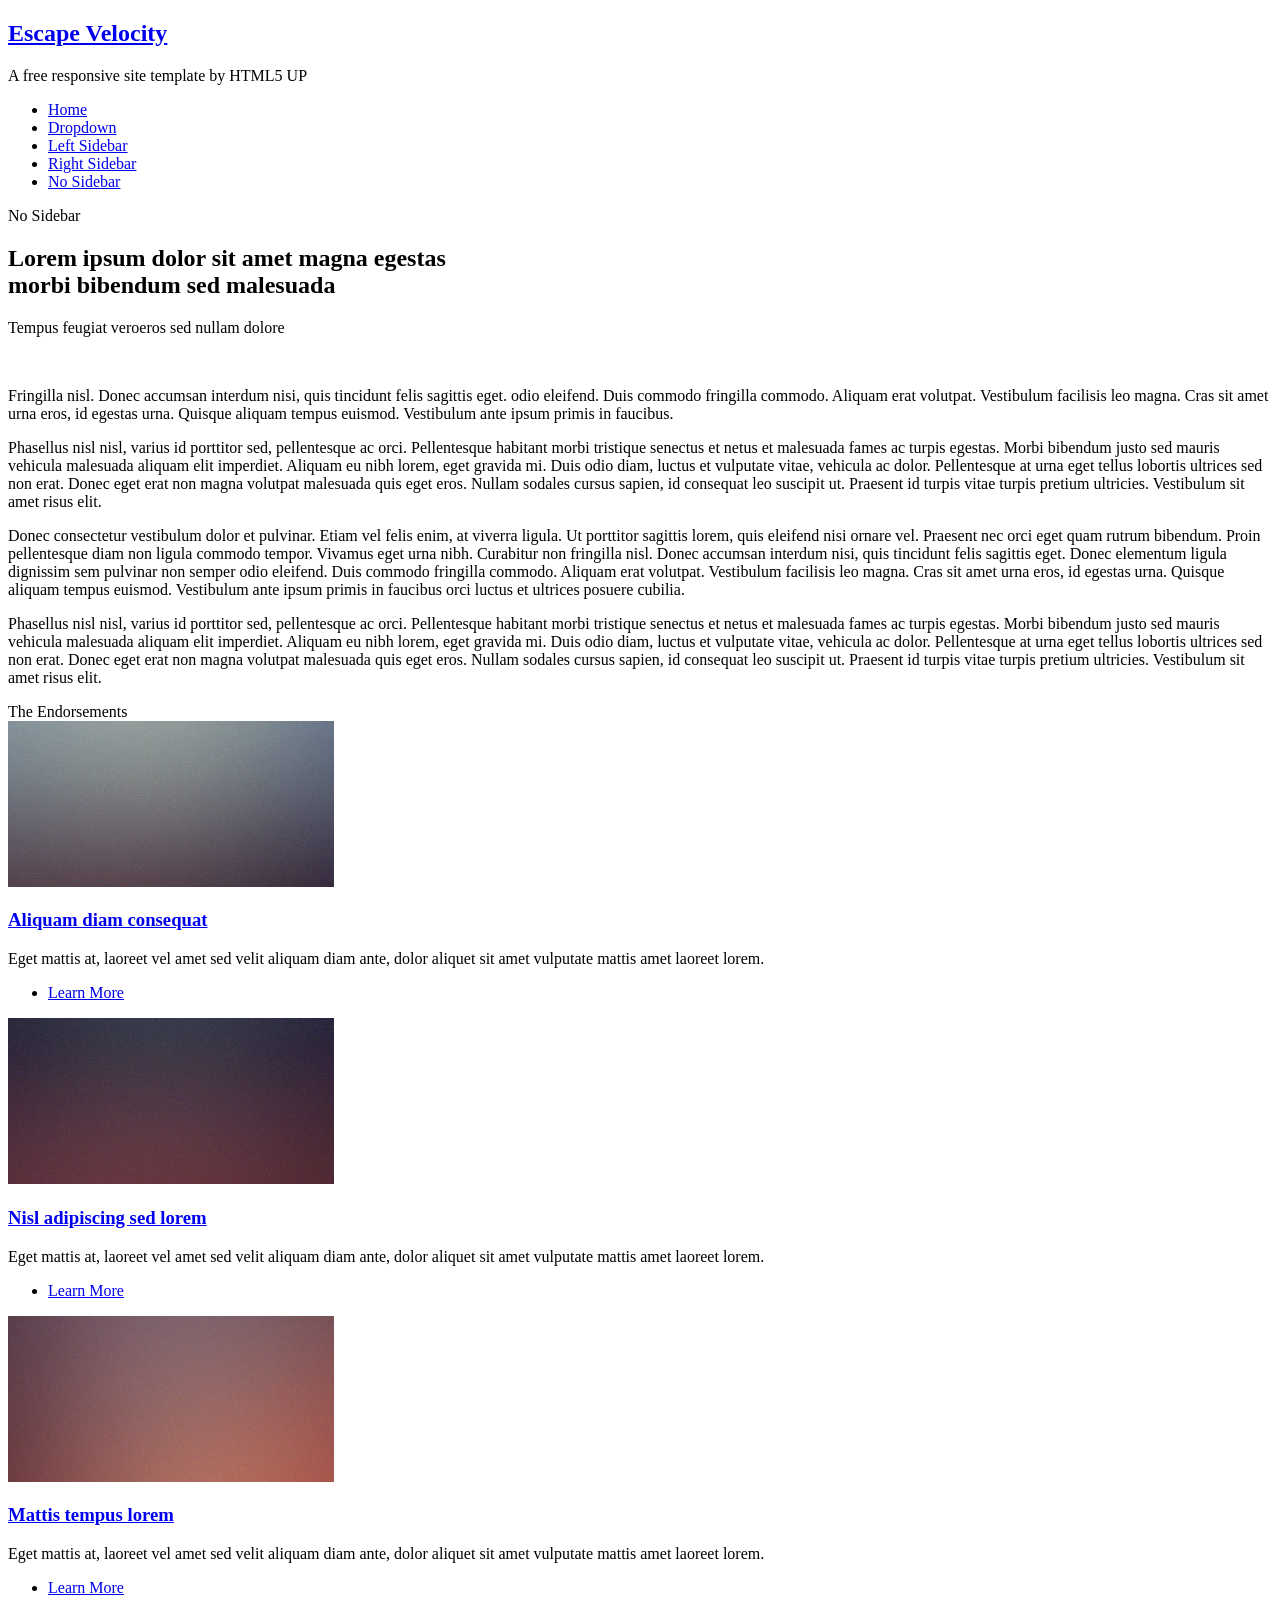
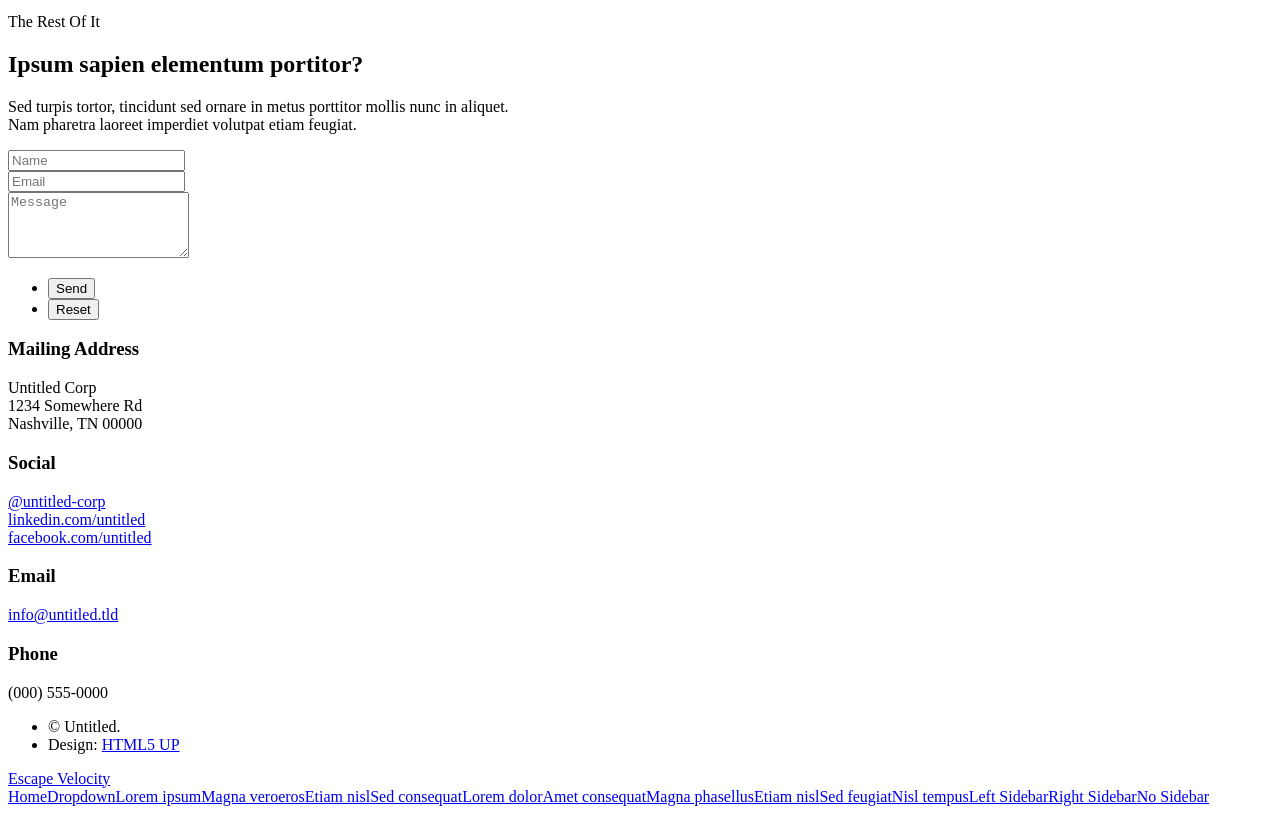
==== Outreach.html @ bed17573 "first update" ====
<!DOCTYPE HTML>
<!--
	Escape Velocity by HTML5 UP
	html5up.net | @ajlkn
	Free for personal and commercial use under the CCA 3.0 license (html5up.net/license)
-->
<html>
	<head>
		<title>No Sidebar - Escape Velocity by HTML5 UP</title>
		<meta charset="utf-8" />
		<meta name="viewport" content="width=device-width, initial-scale=1, user-scalable=no" />
		<link rel="stylesheet" href="assets/css/main.css" />
	</head>
	<body class="no-sidebar is-preload">
		<div id="page-wrapper">

			<!-- Header -->
				<section id="header" class="wrapper">

					<!-- Logo -->
						<div id="logo">
							<h1><a href="index.html">Escape Velocity</a></h1>
							<p>A free responsive site template by HTML5 UP</p>
						</div>

					<!-- Nav -->
						<nav id="nav">
							<ul>
								<li><a href="index.html">Home</a></li>
								<li>
									<a href="#">Dropdown</a>
									<ul>
										<li><a href="#">Lorem ipsum</a></li>
										<li><a href="#">Magna veroeros</a></li>
										<li><a href="#">Etiam nisl</a></li>
										<li>
											<a href="#">Sed consequat</a>
											<ul>
												<li><a href="#">Lorem dolor</a></li>
												<li><a href="#">Amet consequat</a></li>
												<li><a href="#">Magna phasellus</a></li>
												<li><a href="#">Etiam nisl</a></li>
												<li><a href="#">Sed feugiat</a></li>
											</ul>
										</li>
										<li><a href="#">Nisl tempus</a></li>
									</ul>
								</li>
								<li><a href="left-sidebar.html">Left Sidebar</a></li>
								<li><a href="right-sidebar.html">Right Sidebar</a></li>
								<li class="current"><a href="no-sidebar.html">No Sidebar</a></li>
							</ul>
						</nav>

				</section>

			<!-- Main -->
				<div id="main" class="wrapper style2">
					<div class="title">No Sidebar</div>
					<div class="container">

						<!-- Content -->
							<div id="content">
								<article class="box post">
									<header class="style1">
										<h2>Lorem ipsum dolor sit amet magna egestas<br class="mobile-hide" />
										morbi bibendum sed malesuada</h2>
										<p>Tempus feugiat veroeros sed nullam dolore</p>
									</header>
									<a href="#" class="image featured">
										<img src="images/pic01.jpg" alt="" />
									</a>
									<p>Fringilla nisl. Donec accumsan interdum nisi, quis tincidunt felis sagittis eget.
									odio eleifend. Duis commodo fringilla commodo. Aliquam erat volutpat. Vestibulum
									facilisis leo magna. Cras sit amet urna eros, id egestas urna. Quisque aliquam
									tempus euismod. Vestibulum ante ipsum primis in faucibus.</p>
									<p>Phasellus nisl nisl, varius id porttitor sed, pellentesque ac orci. Pellentesque
									habitant morbi tristique senectus et netus et malesuada fames ac turpis egestas. Morbi
									bibendum justo sed mauris vehicula malesuada aliquam elit imperdiet. Aliquam eu nibh
									lorem, eget gravida mi. Duis odio diam, luctus et vulputate vitae, vehicula ac dolor.
									Pellentesque at urna eget tellus lobortis ultrices sed non erat. Donec eget erat non
									magna volutpat malesuada quis eget eros. Nullam sodales cursus sapien, id consequat
									leo suscipit ut. Praesent id turpis vitae turpis pretium ultricies. Vestibulum sit
									amet risus elit.</p>
									<p>Donec consectetur vestibulum dolor et pulvinar. Etiam vel felis enim, at viverra
									ligula. Ut porttitor sagittis lorem, quis eleifend nisi ornare vel. Praesent nec orci
									eget quam rutrum bibendum. Proin pellentesque diam non ligula commodo tempor. Vivamus
									eget urna nibh. Curabitur non fringilla nisl. Donec accumsan interdum nisi, quis
									tincidunt felis sagittis eget. Donec elementum ligula dignissim sem pulvinar non semper
									odio eleifend. Duis commodo fringilla commodo. Aliquam erat volutpat. Vestibulum
									facilisis leo magna. Cras sit amet urna eros, id egestas urna. Quisque aliquam
									tempus euismod. Vestibulum ante ipsum primis in faucibus orci luctus et ultrices
									posuere cubilia.</p>
									<p>Phasellus nisl nisl, varius id porttitor sed, pellentesque ac orci. Pellentesque
									habitant morbi tristique senectus et netus et malesuada fames ac turpis egestas. Morbi
									bibendum justo sed mauris vehicula malesuada aliquam elit imperdiet. Aliquam eu nibh
									lorem, eget gravida mi. Duis odio diam, luctus et vulputate vitae, vehicula ac dolor.
									Pellentesque at urna eget tellus lobortis ultrices sed non erat. Donec eget erat non
									magna volutpat malesuada quis eget eros. Nullam sodales cursus sapien, id consequat
									leo suscipit ut. Praesent id turpis vitae turpis pretium ultricies. Vestibulum sit
									amet risus elit.</p>
								</article>
							</div>

					</div>
				</div>

			<!-- Highlights -->
				<section id="highlights" class="wrapper style3">
					<div class="title">The Endorsements</div>
					<div class="container">
						<div class="row aln-center">
							<div class="col-4 col-12-medium">
								<section class="highlight">
									<a href="#" class="image featured"><img src="images/pic02.jpg" alt="" /></a>
									<h3><a href="#">Aliquam diam consequat</a></h3>
									<p>Eget mattis at, laoreet vel amet sed velit aliquam diam ante, dolor aliquet sit amet vulputate mattis amet laoreet lorem.</p>
									<ul class="actions">
										<li><a href="#" class="button style1">Learn More</a></li>
									</ul>
								</section>
							</div>
							<div class="col-4 col-12-medium">
								<section class="highlight">
									<a href="#" class="image featured"><img src="images/pic03.jpg" alt="" /></a>
									<h3><a href="#">Nisl adipiscing sed lorem</a></h3>
									<p>Eget mattis at, laoreet vel amet sed velit aliquam diam ante, dolor aliquet sit amet vulputate mattis amet laoreet lorem.</p>
									<ul class="actions">
										<li><a href="#" class="button style1">Learn More</a></li>
									</ul>
								</section>
							</div>
							<div class="col-4 col-12-medium">
								<section class="highlight">
									<a href="#" class="image featured"><img src="images/pic04.jpg" alt="" /></a>
									<h3><a href="#">Mattis tempus lorem</a></h3>
									<p>Eget mattis at, laoreet vel amet sed velit aliquam diam ante, dolor aliquet sit amet vulputate mattis amet laoreet lorem.</p>
									<ul class="actions">
										<li><a href="#" class="button style1">Learn More</a></li>
									</ul>
								</section>
							</div>
						</div>
					</div>
				</section>

			<!-- Footer -->
				<section id="footer" class="wrapper">
					<div class="title">The Rest Of It</div>
					<div class="container">
						<header class="style1">
							<h2>Ipsum sapien elementum portitor?</h2>
							<p>
								Sed turpis tortor, tincidunt sed ornare in metus porttitor mollis nunc in aliquet.<br />
								Nam pharetra laoreet imperdiet volutpat etiam feugiat.
							</p>
						</header>
						<div class="row">
							<div class="col-6 col-12-medium">

								<!-- Contact Form -->
									<section>
										<form method="post" action="#">
											<div class="row gtr-50">
												<div class="col-6 col-12-small">
													<input type="text" name="name" id="contact-name" placeholder="Name" />
												</div>
												<div class="col-6 col-12-small">
													<input type="text" name="email" id="contact-email" placeholder="Email" />
												</div>
												<div class="col-12">
													<textarea name="message" id="contact-message" placeholder="Message" rows="4"></textarea>
												</div>
												<div class="col-12">
													<ul class="actions">
														<li><input type="submit" class="style1" value="Send" /></li>
														<li><input type="reset" class="style2" value="Reset" /></li>
													</ul>
												</div>
											</div>
										</form>
									</section>

							</div>
							<div class="col-6 col-12-medium">

								<!-- Contact -->
									<section class="feature-list small">
										<div class="row">
											<div class="col-6 col-12-small">
												<section>
													<h3 class="icon solid fa-home">Mailing Address</h3>
													<p>
														Untitled Corp<br />
														1234 Somewhere Rd<br />
														Nashville, TN 00000
													</p>
												</section>
											</div>
											<div class="col-6 col-12-small">
												<section>
													<h3 class="icon solid fa-comment">Social</h3>
													<p>
														<a href="#">@untitled-corp</a><br />
														<a href="#">linkedin.com/untitled</a><br />
														<a href="#">facebook.com/untitled</a>
													</p>
												</section>
											</div>
											<div class="col-6 col-12-small">
												<section>
													<h3 class="icon solid fa-envelope">Email</h3>
													<p>
														<a href="#">info@untitled.tld</a>
													</p>
												</section>
											</div>
											<div class="col-6 col-12-small">
												<section>
													<h3 class="icon solid fa-phone">Phone</h3>
													<p>
														(000) 555-0000
													</p>
												</section>
											</div>
										</div>
									</section>

							</div>
						</div>
						<div id="copyright">
							<ul>
								<li>&copy; Untitled.</li><li>Design: <a href="http://html5up.net">HTML5 UP</a></li>
							</ul>
						</div>
					</div>
				</section>

		</div>

		<!-- Scripts -->
			<script src="assets/js/jquery.min.js"></script>
			<script src="assets/js/jquery.dropotron.min.js"></script>
			<script src="assets/js/browser.min.js"></script>
			<script src="assets/js/breakpoints.min.js"></script>
			<script src="assets/js/util.js"></script>
			<script src="assets/js/main.js"></script>

	</body>
</html>
---- assets/css/main.css ----
@import url("fontawesome-all.min.css");
@import url("https://fonts.googleapis.com/css?family=Source+Sans+Pro:400,400italic,700,900");

/*
	Escape Velocity by HTML5 UP
	html5up.net | @ajlkn
	Free for personal and commercial use under the CCA 3.0 license (html5up.net/license)
*/

html, body, div, span, applet, object,
iframe, h1, h2, h3, h4, h5, h6, p, blockquote,
pre, a, abbr, acronym, address, big, cite,
code, del, dfn, em, img, ins, kbd, q, s, samp,
small, strike, strong, sub, sup, tt, var, b,
u, i, center, dl, dt, dd, ol, ul, li, fieldset,
form, label, legend, table, caption, tbody,
tfoot, thead, tr, th, td, article, aside,
canvas, details, embed, figure, figcaption,
footer, header, hgroup, menu, nav, output, ruby,
section, summary, time, mark, audio, video {
	margin: 0;
	padding: 0;
	border: 0;
	font-size: 100%;
	font: inherit;
	vertical-align: baseline;}

article, aside, details, figcaption, figure,
footer, header, hgroup, menu, nav, section {
	display: block;}

body {
	line-height: 1;
}

ol, ul {
	list-style: none;
}

blockquote, q {
	quotes: none;
}

	blockquote:before, blockquote:after, q:before, q:after {
		content: '';
		content: none;
	}

table {
	border-collapse: collapse;
	border-spacing: 0;
}

body {
	-webkit-text-size-adjust: none;
}

mark {
	background-color: transparent;
	color: inherit;
}

input::-moz-focus-inner {
	border: 0;
	padding: 0;
}

input, select, textarea {
	-moz-appearance: none;
	-webkit-appearance: none;
	-ms-appearance: none;
	appearance: none;
}

/* Basic */

	@-ms-viewport {
		width: device-width;
	}

	html {
		box-sizing: border-box;
	}

	*, *:before, *:after {
		box-sizing: inherit;
	}

	body.is-preload *, body.is-preload *:before, body.is-preload *:after {
		-moz-animation: none !important;
		-webkit-animation: none !important;
		-ms-animation: none !important;
		animation: none !important;
		-moz-transition: none !important;
		-webkit-transition: none !important;
		-ms-transition: none !important;
		transition: none !important;
	}

	body, input, textarea, select {
		font-family: 'Source Sans Pro', sans-serif;
		font-weight: 400;
		color: #919499;
		font-size: 14pt;
		line-height: 1.75em;
		letter-spacing: 0.025em;
	}

	h1, h2, h3, h4, h5, h6 {
		font-weight: 700;
		color: #484d55;
	}

		h1 a, h2 a, h3 a, h4 a, h5 a, h6 a {
			color: inherit;
			text-decoration: none;
		}

	a {
		-moz-transition: color .25s ease-in-out;
		-webkit-transition: color .25s ease-in-out;
		-ms-transition: color .25s ease-in-out;
		transition: color .25s ease-in-out;
		text-decoration: underline;
		color: #717479;
	}

		a:hover {
			text-decoration: none;
		}

	strong, b {
		font-weight: 700;
		color: #484d55;
	}

	blockquote {
		border-left: solid 0.5em #ddd;
		padding: 1em 0 1em 2em;
		font-style: italic;
	}

	em, i {
		font-style: italic;
	}

	hr {
		border: 0;
		border-top: solid 1px #ddd;
		margin: 2em 0 2em 0;
	}

	sub {
		position: relative;
		top: 0.5em;
		font-size: 0.8em;
	}

	sup {
		position: relative;
		top: -0.5em;
		font-size: 0.8em;
	}

	.nobr {
		white-space: nowrap;
	}

	br.clear {
		clear: both;
	}

	p, ul, ol, dl, table, blockquote, form {
		margin-bottom: 2em;
	}

/* Container */

	.container {
		margin: 0 auto;
		max-width: 100%;
		width: 68em;
	}

		@media screen and (max-width: 1680px) {

			.container {
				width: 70em;
			}

		}

		@media screen and (max-width: 1280px) {

			.container {
				width: calc(100% - 100px);
			}

		}

		@media screen and (max-width: 980px) {

			.container {
				width: calc(100% - 100px);
			}

		}

		@media screen and (max-width: 736px) {

			.container {
				width: calc(100% - 40px);
			}

		}

/* Row */

	.row {
		display: flex;
		flex-wrap: wrap;
		box-sizing: border-box;
		align-items: stretch;
	}

		.row > * {
			box-sizing: border-box;
		}

		.row.gtr-uniform > * > :last-child {
			margin-bottom: 0;
		}

		.row.aln-left {
			justify-content: flex-start;
		}

		.row.aln-center {
			justify-content: center;
		}

		.row.aln-right {
			justify-content: flex-end;
		}

		.row.aln-top {
			align-items: flex-start;
		}

		.row.aln-middle {
			align-items: center;
		}

		.row.aln-bottom {
			align-items: flex-end;
		}

		.row > .imp {
			order: -1;
		}

		.row > .col-1 {
			width: 8.33333%;
		}

		.row > .off-1 {
			margin-left: 8.33333%;
		}

		.row > .col-2 {
			width: 16.66667%;
		}

		.row > .off-2 {
			margin-left: 16.66667%;
		}

		.row > .col-3 {
			width: 25%;
		}

		.row > .off-3 {
			margin-left: 25%;
		}

		.row > .col-4 {
			width: 33.33333%;
		}

		.row > .off-4 {
			margin-left: 33.33333%;
		}

		.row > .col-5 {
			width: 41.66667%;
		}

		.row > .off-5 {
			margin-left: 41.66667%;
		}

		.row > .col-6 {
			width: 50%;
		}

		.row > .off-6 {
			margin-left: 50%;
		}

		.row > .col-7 {
			width: 58.33333%;
		}

		.row > .off-7 {
			margin-left: 58.33333%;
		}

		.row > .col-8 {
			width: 66.66667%;
		}

		.row > .off-8 {
			margin-left: 66.66667%;
		}

		.row > .col-9 {
			width: 75%;
		}

		.row > .off-9 {
			margin-left: 75%;
		}

		.row > .col-10 {
			width: 83.33333%;
		}

		.row > .off-10 {
			margin-left: 83.33333%;
		}

		.row > .col-11 {
			width: 91.66667%;
		}

		.row > .off-11 {
			margin-left: 91.66667%;
		}

		.row > .col-12 {
			width: 100%;
		}

		.row > .off-12 {
			margin-left: 100%;
		}

		.row.gtr-0 {
			margin-top: 0px;
			margin-left: 0px;
		}

			.row.gtr-0 > * {
				padding: 0px 0 0 0px;
			}

			.row.gtr-0.gtr-uniform {
				margin-top: 0px;
			}

				.row.gtr-0.gtr-uniform > * {
					padding-top: 0px;
				}

		.row.gtr-25 {
			margin-top: -12.5px;
			margin-left: -12.5px;
		}

			.row.gtr-25 > * {
				padding: 12.5px 0 0 12.5px;
			}

			.row.gtr-25.gtr-uniform {
				margin-top: -12.5px;
			}

				.row.gtr-25.gtr-uniform > * {
					padding-top: 12.5px;
				}

		.row.gtr-50 {
			margin-top: -25px;
			margin-left: -25px;
		}

			.row.gtr-50 > * {
				padding: 25px 0 0 25px;
			}

			.row.gtr-50.gtr-uniform {
				margin-top: -25px;
			}

				.row.gtr-50.gtr-uniform > * {
					padding-top: 25px;
				}

		.row {
			margin-top: -50px;
			margin-left: -50px;
		}

			.row > * {
				padding: 50px 0 0 50px;
			}

			.row.gtr-uniform {
				margin-top: -50px;
			}

				.row.gtr-uniform > * {
					padding-top: 50px;
				}

		.row.gtr-150 {
			margin-top: -75px;
			margin-left: -75px;
		}

			.row.gtr-150 > * {
				padding: 75px 0 0 75px;
			}

			.row.gtr-150.gtr-uniform {
				margin-top: -75px;
			}

				.row.gtr-150.gtr-uniform > * {
					padding-top: 75px;
				}

		.row.gtr-200 {
			margin-top: -100px;
			margin-left: -100px;
		}

			.row.gtr-200 > * {
				padding: 100px 0 0 100px;
			}

			.row.gtr-200.gtr-uniform {
				margin-top: -100px;
			}

				.row.gtr-200.gtr-uniform > * {
					padding-top: 100px;
				}

		@media screen and (max-width: 1680px) {

			.row {
				display: flex;
				flex-wrap: wrap;
				box-sizing: border-box;
				align-items: stretch;
			}

				.row > * {
					box-sizing: border-box;
				}

				.row.gtr-uniform > * > :last-child {
					margin-bottom: 0;
				}

				.row.aln-left {
					justify-content: flex-start;
				}

				.row.aln-center {
					justify-content: center;
				}

				.row.aln-right {
					justify-content: flex-end;
				}

				.row.aln-top {
					align-items: flex-start;
				}

				.row.aln-middle {
					align-items: center;
				}

				.row.aln-bottom {
					align-items: flex-end;
				}

				.row > .imp-xlarge {
					order: -1;
				}

				.row > .col-1-xlarge {
					width: 8.33333%;
				}

				.row > .off-1-xlarge {
					margin-left: 8.33333%;
				}

				.row > .col-2-xlarge {
					width: 16.66667%;
				}

				.row > .off-2-xlarge {
					margin-left: 16.66667%;
				}

				.row > .col-3-xlarge {
					width: 25%;
				}

				.row > .off-3-xlarge {
					margin-left: 25%;
				}

				.row > .col-4-xlarge {
					width: 33.33333%;
				}

				.row > .off-4-xlarge {
					margin-left: 33.33333%;
				}

				.row > .col-5-xlarge {
					width: 41.66667%;
				}

				.row > .off-5-xlarge {
					margin-left: 41.66667%;
				}

				.row > .col-6-xlarge {
					width: 50%;
				}

				.row > .off-6-xlarge {
					margin-left: 50%;
				}

				.row > .col-7-xlarge {
					width: 58.33333%;
				}

				.row > .off-7-xlarge {
					margin-left: 58.33333%;
				}

				.row > .col-8-xlarge {
					width: 66.66667%;
				}

				.row > .off-8-xlarge {
					margin-left: 66.66667%;
				}

				.row > .col-9-xlarge {
					width: 75%;
				}

				.row > .off-9-xlarge {
					margin-left: 75%;
				}

				.row > .col-10-xlarge {
					width: 83.33333%;
				}

				.row > .off-10-xlarge {
					margin-left: 83.33333%;
				}

				.row > .col-11-xlarge {
					width: 91.66667%;
				}

				.row > .off-11-xlarge {
					margin-left: 91.66667%;
				}

				.row > .col-12-xlarge {
					width: 100%;
				}

				.row > .off-12-xlarge {
					margin-left: 100%;
				}

				.row.gtr-0 {
					margin-top: 0px;
					margin-left: 0px;
				}

					.row.gtr-0 > * {
						padding: 0px 0 0 0px;
					}

					.row.gtr-0.gtr-uniform {
						margin-top: 0px;
					}

						.row.gtr-0.gtr-uniform > * {
							padding-top: 0px;
						}

				.row.gtr-25 {
					margin-top: -12.5px;
					margin-left: -12.5px;
				}

					.row.gtr-25 > * {
						padding: 12.5px 0 0 12.5px;
					}

					.row.gtr-25.gtr-uniform {
						margin-top: -12.5px;
					}

						.row.gtr-25.gtr-uniform > * {
							padding-top: 12.5px;
						}

				.row.gtr-50 {
					margin-top: -25px;
					margin-left: -25px;
				}

					.row.gtr-50 > * {
						padding: 25px 0 0 25px;
					}

					.row.gtr-50.gtr-uniform {
						margin-top: -25px;
					}

						.row.gtr-50.gtr-uniform > * {
							padding-top: 25px;
						}

				.row {
					margin-top: -50px;
					margin-left: -50px;
				}

					.row > * {
						padding: 50px 0 0 50px;
					}

					.row.gtr-uniform {
						margin-top: -50px;
					}

						.row.gtr-uniform > * {
							padding-top: 50px;
						}

				.row.gtr-150 {
					margin-top: -75px;
					margin-left: -75px;
				}

					.row.gtr-150 > * {
						padding: 75px 0 0 75px;
					}

					.row.gtr-150.gtr-uniform {
						margin-top: -75px;
					}

						.row.gtr-150.gtr-uniform > * {
							padding-top: 75px;
						}

				.row.gtr-200 {
					margin-top: -100px;
					margin-left: -100px;
				}

					.row.gtr-200 > * {
						padding: 100px 0 0 100px;
					}

					.row.gtr-200.gtr-uniform {
						margin-top: -100px;
					}

						.row.gtr-200.gtr-uniform > * {
							padding-top: 100px;
						}

		}

		@media screen and (max-width: 1280px) {

			.row {
				display: flex;
				flex-wrap: wrap;
				box-sizing: border-box;
				align-items: stretch;
			}

				.row > * {
					box-sizing: border-box;
				}

				.row.gtr-uniform > * > :last-child {
					margin-bottom: 0;
				}

				.row.aln-left {
					justify-content: flex-start;
				}

				.row.aln-center {
					justify-content: center;
				}

				.row.aln-right {
					justify-content: flex-end;
				}

				.row.aln-top {
					align-items: flex-start;
				}

				.row.aln-middle {
					align-items: center;
				}

				.row.aln-bottom {
					align-items: flex-end;
				}

				.row > .imp-large {
					order: -1;
				}

				.row > .col-1-large {
					width: 8.33333%;
				}

				.row > .off-1-large {
					margin-left: 8.33333%;
				}

				.row > .col-2-large {
					width: 16.66667%;
				}

				.row > .off-2-large {
					margin-left: 16.66667%;
				}

				.row > .col-3-large {
					width: 25%;
				}

				.row > .off-3-large {
					margin-left: 25%;
				}

				.row > .col-4-large {
					width: 33.33333%;
				}

				.row > .off-4-large {
					margin-left: 33.33333%;
				}

				.row > .col-5-large {
					width: 41.66667%;
				}

				.row > .off-5-large {
					margin-left: 41.66667%;
				}

				.row > .col-6-large {
					width: 50%;
				}

				.row > .off-6-large {
					margin-left: 50%;
				}

				.row > .col-7-large {
					width: 58.33333%;
				}

				.row > .off-7-large {
					margin-left: 58.33333%;
				}

				.row > .col-8-large {
					width: 66.66667%;
				}

				.row > .off-8-large {
					margin-left: 66.66667%;
				}

				.row > .col-9-large {
					width: 75%;
				}

				.row > .off-9-large {
					margin-left: 75%;
				}

				.row > .col-10-large {
					width: 83.33333%;
				}

				.row > .off-10-large {
					margin-left: 83.33333%;
				}

				.row > .col-11-large {
					width: 91.66667%;
				}

				.row > .off-11-large {
					margin-left: 91.66667%;
				}

				.row > .col-12-large {
					width: 100%;
				}

				.row > .off-12-large {
					margin-left: 100%;
				}

				.row.gtr-0 {
					margin-top: 0px;
					margin-left: 0px;
				}

					.row.gtr-0 > * {
						padding: 0px 0 0 0px;
					}

					.row.gtr-0.gtr-uniform {
						margin-top: 0px;
					}

						.row.gtr-0.gtr-uniform > * {
							padding-top: 0px;
						}

				.row.gtr-25 {
					margin-top: -8.75px;
					margin-left: -8.75px;
				}

					.row.gtr-25 > * {
						padding: 8.75px 0 0 8.75px;
					}

					.row.gtr-25.gtr-uniform {
						margin-top: -8.75px;
					}

						.row.gtr-25.gtr-uniform > * {
							padding-top: 8.75px;
						}

				.row.gtr-50 {
					margin-top: -17.5px;
					margin-left: -17.5px;
				}

					.row.gtr-50 > * {
						padding: 17.5px 0 0 17.5px;
					}

					.row.gtr-50.gtr-uniform {
						margin-top: -17.5px;
					}

						.row.gtr-50.gtr-uniform > * {
							padding-top: 17.5px;
						}

				.row {
					margin-top: -35px;
					margin-left: -35px;
				}

					.row > * {
						padding: 35px 0 0 35px;
					}

					.row.gtr-uniform {
						margin-top: -35px;
					}

						.row.gtr-uniform > * {
							padding-top: 35px;
						}

				.row.gtr-150 {
					margin-top: -52.5px;
					margin-left: -52.5px;
				}

					.row.gtr-150 > * {
						padding: 52.5px 0 0 52.5px;
					}

					.row.gtr-150.gtr-uniform {
						margin-top: -52.5px;
					}

						.row.gtr-150.gtr-uniform > * {
							padding-top: 52.5px;
						}

				.row.gtr-200 {
					margin-top: -70px;
					margin-left: -70px;
				}

					.row.gtr-200 > * {
						padding: 70px 0 0 70px;
					}

					.row.gtr-200.gtr-uniform {
						margin-top: -70px;
					}

						.row.gtr-200.gtr-uniform > * {
							padding-top: 70px;
						}

		}

		@media screen and (max-width: 980px) {

			.row {
				display: flex;
				flex-wrap: wrap;
				box-sizing: border-box;
				align-items: stretch;
			}

				.row > * {
					box-sizing: border-box;
				}

				.row.gtr-uniform > * > :last-child {
					margin-bottom: 0;
				}

				.row.aln-left {
					justify-content: flex-start;
				}

				.row.aln-center {
					justify-content: center;
				}

				.row.aln-right {
					justify-content: flex-end;
				}

				.row.aln-top {
					align-items: flex-start;
				}

				.row.aln-middle {
					align-items: center;
				}

				.row.aln-bottom {
					align-items: flex-end;
				}

				.row > .imp-medium {
					order: -1;
				}

				.row > .col-1-medium {
					width: 8.33333%;
				}

				.row > .off-1-medium {
					margin-left: 8.33333%;
				}

				.row > .col-2-medium {
					width: 16.66667%;
				}

				.row > .off-2-medium {
					margin-left: 16.66667%;
				}

				.row > .col-3-medium {
					width: 25%;
				}

				.row > .off-3-medium {
					margin-left: 25%;
				}

				.row > .col-4-medium {
					width: 33.33333%;
				}

				.row > .off-4-medium {
					margin-left: 33.33333%;
				}

				.row > .col-5-medium {
					width: 41.66667%;
				}

				.row > .off-5-medium {
					margin-left: 41.66667%;
				}

				.row > .col-6-medium {
					width: 50%;
				}

				.row > .off-6-medium {
					margin-left: 50%;
				}

				.row > .col-7-medium {
					width: 58.33333%;
				}

				.row > .off-7-medium {
					margin-left: 58.33333%;
				}

				.row > .col-8-medium {
					width: 66.66667%;
				}

				.row > .off-8-medium {
					margin-left: 66.66667%;
				}

				.row > .col-9-medium {
					width: 75%;
				}

				.row > .off-9-medium {
					margin-left: 75%;
				}

				.row > .col-10-medium {
					width: 83.33333%;
				}

				.row > .off-10-medium {
					margin-left: 83.33333%;
				}

				.row > .col-11-medium {
					width: 91.66667%;
				}

				.row > .off-11-medium {
					margin-left: 91.66667%;
				}

				.row > .col-12-medium {
					width: 100%;
				}

				.row > .off-12-medium {
					margin-left: 100%;
				}

				.row.gtr-0 {
					margin-top: 0px;
					margin-left: 0px;
				}

					.row.gtr-0 > * {
						padding: 0px 0 0 0px;
					}

					.row.gtr-0.gtr-uniform {
						margin-top: 0px;
					}

						.row.gtr-0.gtr-uniform > * {
							padding-top: 0px;
						}

				.row.gtr-25 {
					margin-top: -12.5px;
					margin-left: -12.5px;
				}

					.row.gtr-25 > * {
						padding: 12.5px 0 0 12.5px;
					}

					.row.gtr-25.gtr-uniform {
						margin-top: -12.5px;
					}

						.row.gtr-25.gtr-uniform > * {
							padding-top: 12.5px;
						}

				.row.gtr-50 {
					margin-top: -25px;
					margin-left: -25px;
				}

					.row.gtr-50 > * {
						padding: 25px 0 0 25px;
					}

					.row.gtr-50.gtr-uniform {
						margin-top: -25px;
					}

						.row.gtr-50.gtr-uniform > * {
							padding-top: 25px;
						}

				.row {
					margin-top: -50px;
					margin-left: -50px;
				}

					.row > * {
						padding: 50px 0 0 50px;
					}

					.row.gtr-uniform {
						margin-top: -50px;
					}

						.row.gtr-uniform > * {
							padding-top: 50px;
						}

				.row.gtr-150 {
					margin-top: -75px;
					margin-left: -75px;
				}

					.row.gtr-150 > * {
						padding: 75px 0 0 75px;
					}

					.row.gtr-150.gtr-uniform {
						margin-top: -75px;
					}

						.row.gtr-150.gtr-uniform > * {
							padding-top: 75px;
						}

				.row.gtr-200 {
					margin-top: -100px;
					margin-left: -100px;
				}

					.row.gtr-200 > * {
						padding: 100px 0 0 100px;
					}

					.row.gtr-200.gtr-uniform {
						margin-top: -100px;
					}

						.row.gtr-200.gtr-uniform > * {
							padding-top: 100px;
						}

		}

		@media screen and (max-width: 736px) {

			.row {
				display: flex;
				flex-wrap: wrap;
				box-sizing: border-box;
				align-items: stretch;
			}

				.row > * {
					box-sizing: border-box;
				}

				.row.gtr-uniform > * > :last-child {
					margin-bottom: 0;
				}

				.row.aln-left {
					justify-content: flex-start;
				}

				.row.aln-center {
					justify-content: center;
				}

				.row.aln-right {
					justify-content: flex-end;
				}

				.row.aln-top {
					align-items: flex-start;
				}

				.row.aln-middle {
					align-items: center;
				}

				.row.aln-bottom {
					align-items: flex-end;
				}

				.row > .imp-small {
					order: -1;
				}

				.row > .col-1-small {
					width: 8.33333%;
				}

				.row > .off-1-small {
					margin-left: 8.33333%;
				}

				.row > .col-2-small {
					width: 16.66667%;
				}

				.row > .off-2-small {
					margin-left: 16.66667%;
				}

				.row > .col-3-small {
					width: 25%;
				}

				.row > .off-3-small {
					margin-left: 25%;
				}

				.row > .col-4-small {
					width: 33.33333%;
				}

				.row > .off-4-small {
					margin-left: 33.33333%;
				}

				.row > .col-5-small {
					width: 41.66667%;
				}

				.row > .off-5-small {
					margin-left: 41.66667%;
				}

				.row > .col-6-small {
					width: 50%;
				}

				.row > .off-6-small {
					margin-left: 50%;
				}

				.row > .col-7-small {
					width: 58.33333%;
				}

				.row > .off-7-small {
					margin-left: 58.33333%;
				}

				.row > .col-8-small {
					width: 66.66667%;
				}

				.row > .off-8-small {
					margin-left: 66.66667%;
				}

				.row > .col-9-small {
					width: 75%;
				}

				.row > .off-9-small {
					margin-left: 75%;
				}

				.row > .col-10-small {
					width: 83.33333%;
				}

				.row > .off-10-small {
					margin-left: 83.33333%;
				}

				.row > .col-11-small {
					width: 91.66667%;
				}

				.row > .off-11-small {
					margin-left: 91.66667%;
				}

				.row > .col-12-small {
					width: 100%;
				}

				.row > .off-12-small {
					margin-left: 100%;
				}

				.row.gtr-0 {
					margin-top: 0px;
					margin-left: 0px;
				}

					.row.gtr-0 > * {
						padding: 0px 0 0 0px;
					}

					.row.gtr-0.gtr-uniform {
						margin-top: 0px;
					}

						.row.gtr-0.gtr-uniform > * {
							padding-top: 0px;
						}

				.row.gtr-25 {
					margin-top: -7.5px;
					margin-left: -7.5px;
				}

					.row.gtr-25 > * {
						padding: 7.5px 0 0 7.5px;
					}

					.row.gtr-25.gtr-uniform {
						margin-top: -7.5px;
					}

						.row.gtr-25.gtr-uniform > * {
							padding-top: 7.5px;
						}

				.row.gtr-50 {
					margin-top: -15px;
					margin-left: -15px;
				}

					.row.gtr-50 > * {
						padding: 15px 0 0 15px;
					}

					.row.gtr-50.gtr-uniform {
						margin-top: -15px;
					}

						.row.gtr-50.gtr-uniform > * {
							padding-top: 15px;
						}

				.row {
					margin-top: -30px;
					margin-left: -30px;
				}

					.row > * {
						padding: 30px 0 0 30px;
					}

					.row.gtr-uniform {
						margin-top: -30px;
					}

						.row.gtr-uniform > * {
							padding-top: 30px;
						}

				.row.gtr-150 {
					margin-top: -45px;
					margin-left: -45px;
				}

					.row.gtr-150 > * {
						padding: 45px 0 0 45px;
					}

					.row.gtr-150.gtr-uniform {
						margin-top: -45px;
					}

						.row.gtr-150.gtr-uniform > * {
							padding-top: 45px;
						}

				.row.gtr-200 {
					margin-top: -60px;
					margin-left: -60px;
				}

					.row.gtr-200 > * {
						padding: 60px 0 0 60px;
					}

					.row.gtr-200.gtr-uniform {
						margin-top: -60px;
					}

						.row.gtr-200.gtr-uniform > * {
							padding-top: 60px;
						}

		}

/* Section/Article */

	section,
	article {
		margin: 0 0 4em 0;
	}

	section > :last-child,
	article > :last-child,
	section:last-child,
	article:last-child {
		margin-bottom: 0;
	}

	header.style1 {
		text-align: center;
		padding: 3em 0 3em 0;
	}

		header.style1 h2 {
			font-weight: 700;
			font-size: 2em;
			letter-spacing: 0.075em;
			line-height: 1.5em;
		}

		header.style1 p {
			color: #b1b4b9;
			display: block;
			margin: 1.15em 0 0 0;
			font-size: 1.3em;
			letter-spacing: 0.075em;
			line-height: 1.5em;
		}

/* Table */

	table {
		width: 100%;
	}

		table.default {
			width: 100%;
		}

			table.default tbody tr:nth-child(2n+2) {
				background: #f4f4f4;
			}

			table.default td {
				padding: 0.5em 1em 0.5em 1em;
			}

			table.default th {
				text-align: left;
				font-weight: 400;
				padding: 0.5em 1em 0.5em 1em;
			}

			table.default thead {
				background: #484d55;
				color: #fff;
			}

			table.default tfoot {
				background: #eee;
			}

/* Form */

	form label {
		display: block;
		font-weight: 700;
		color: #484d55;
		margin: 0.25em 0 0.5em 0;
	}

	form input[type="text"],
	form input[type="email"],
	form input[type="password"],
	form select,
	form textarea {
		-moz-transition: all .25s ease-in-out;
		-webkit-transition: all .25s ease-in-out;
		-ms-transition: all .25s ease-in-out;
		transition: all .25s ease-in-out;
		-webkit-appearance: none;
		display: block;
		border: 0;
		background: #eee;
		box-shadow: inset 0px 0px 1px 0px #a0a1a7;
		border-radius: 0.35em;
		width: 100%;
		padding: 0.75em 1em 0.75em 1em;
	}

		form input[type="text"]:focus,
		form input[type="email"]:focus,
		form input[type="password"]:focus,
		form select:focus,
		form textarea:focus {
			background: #f8f8f8;
		}

	form input[type="text"],
	form input[type="email"]
	input[type="password"] {
		line-height: 1em;
	}

	form select {
		line-height: 1em;
	}

	form textarea {
		min-height: 8em;
	}

	form ul.actions {
		margin-top: 0;
	}

	form ::-webkit-input-placeholder {
		color: #555 !important;
		font-style: italic;
		line-height: 1.35em;
	}

	form :-moz-placeholder {
		color: #555 !important;
		font-style: italic;
	}

	form ::-moz-placeholder {
		color: #555 !important;
		font-style: italic;
	}

	form :-ms-input-placeholder {
		color: #555 !important;
		font-style: italic;
	}

	form ::-moz-focus-inner {
		border: 0;
	}

/* Image */

	.image {
		display: inline-block;
	}

		.image img {
			display: block;
			width: 100%;
		}

		.image.fit {
			display: block;
			width: 100%;
		}

		.image.left {
			float: left;
			margin: 0 2em 2em 0;
		}

		.image.centered {
			display: block;
			margin: 0 0 2em 0;
		}

			.image.centered img {
				margin: 0 auto;
				width: auto;
			}

		.image.featured {
			display: block;
			width: 100%;
			margin: 0 0 2em 0;
		}

/* Button */

	input[type="button"],
	input[type="submit"],
	input[type="reset"],
	button,
	.button {
		-moz-transition: all .25s ease-in-out;
		-webkit-transition: all .25s ease-in-out;
		-ms-transition: all .25s ease-in-out;
		transition: all .25s ease-in-out;
		display: inline-block;
		background: #444;
		text-align: center;
		text-transform: uppercase;
		font-weight: 700;
		letter-spacing: 0.25em;
		text-decoration: none;
		border-radius: 0.35em;
		border: 0;
		outline: 0;
		cursor: pointer;
		padding: 0 2.25em 0 2.25em;
		font-size: 0.9em;
		min-width: 12em;
		height: 4em;
		line-height: 4em;
	}

		input[type="button"]:hover,
		input[type="submit"]:hover,
		input[type="reset"]:hover,
		button:hover,
		.button:hover {
			background-color: #f98780;
		}

		input[type="button"].large,
		input[type="submit"].large,
		input[type="reset"].large,
		button.large,
		.button.large {
			font-size: 1em;
			min-width: 14em;
		}

		input[type="button"].style1,
		input[type="submit"].style1,
		input[type="reset"].style1,
		button.style1,
		.button.style1 {
			background: #e97770 url("images/overlay.png");
			color: #fff;
		}

			input[type="button"].style1:hover,
			input[type="submit"].style1:hover,
			input[type="reset"].style1:hover,
			button.style1:hover,
			.button.style1:hover {
				background-color: #f98780;
			}

			input[type="button"].style1:active,
			input[type="submit"].style1:active,
			input[type="reset"].style1:active,
			button.style1:active,
			.button.style1:active {
				background-color: #d96760;
			}

		input[type="button"].style2,
		input[type="submit"].style2,
		input[type="reset"].style2,
		button.style2,
		.button.style2 {
			background: none;
			color: #606167;
			box-shadow: inset 0px 0px 2px 0px #a0a1a7;
		}

			input[type="button"].style2:hover,
			input[type="submit"].style2:hover,
			input[type="reset"].style2:hover,
			button.style2:hover,
			.button.style2:hover {
				box-shadow: inset 0px 0px 2px 0px #606167;
			}

			input[type="button"].style2:active,
			input[type="submit"].style2:active,
			input[type="reset"].style2:active,
			button.style2:active,
			.button.style2:active {
				box-shadow: inset 0px 0px 2px 0px #202127;
			}

		input[type="button"].style3,
		input[type="submit"].style3,
		input[type="reset"].style3,
		button.style3,
		.button.style3 {
			background: #2f333b url("images/overlay.png");
			color: #fff;
		}

			input[type="button"].style3:hover,
			input[type="submit"].style3:hover,
			input[type="reset"].style3:hover,
			button.style3:hover,
			.button.style3:hover {
				background-color: #3f434b;
			}

			input[type="button"].style3:active,
			input[type="submit"].style3:active,
			input[type="reset"].style3:active,
			button.style3:active,
			.button.style3:active {
				background-color: #1f232b;
			}

/* List */

	ul {
		list-style: disc;
		padding-left: 1em;
	}

		ul li {
			padding-left: 0.5em;
		}

		ul.style2 {
			list-style: none;
			padding-left: 0;
		}

			ul.style2 li {
				border-top: solid 1px #eee;
				padding: 1.5em 0 0 0;
				margin: 1.5em 0 0 0;
			}

				ul.style2 li:first-child {
					border-top: 0;
					padding-top: 0;
					margin-top: 0;
				}

		ul.style3 {
			list-style: none;
			padding-left: 0;
		}

			ul.style3 li {
				border-top: solid 1px #eee;
				padding: 0.5em 0 0 0;
				margin: 0.5em 0 0 0;
			}

				ul.style3 li:first-child {
					border-top: 0;
					padding-top: 0;
					margin-top: 0;
				}

	ol {
		list-style: decimal;
		padding-left: 1.25em;
	}

		ol li {
			padding-left: 0.25em;
		}

/* Actions */

	ul.actions {
		list-style: none;
		padding-left: 0;
		margin: 3em 0 0 0;
	}

		ul.actions li {
			display: inline-block;
			margin: 0 0.75em 0 0.75em;
			padding-left: 0;
		}

			ul.actions li:first-child {
				margin-left: 0;
			}

			ul.actions li:last-child {
				margin-right: 0;
			}

		ul.actions.special {
			text-align: center;
		}

/* Feature List */

	.feature-list {
		max-width: 58em;
		margin-left: auto;
		margin-right: auto;
		position: relative;
		top: 0.75em;
	}

		.feature-list section {
			border-top: solid 1px #eee;
			padding-top: 3em;
			padding-left: 5em;
			position: relative;
		}

		@media screen and (min-width: 981px) {

			.feature-list > .row > :nth-child(-n + 2) > section {
				border-top: 0;
				padding-top: 0;
			}

		}

		.feature-list h3 {
			color: #e97770 !important;
			margin: -0.35em 0 0.75em 0;
			font-size: 1.15em;
			letter-spacing: 0.05em;
		}

			.feature-list h3:before {
				display: block;
				color: #fff;
				background: #2f333b url("images/overlay.png");
				border-radius: 2.5em;
				text-align: center;
				width: 2.5em;
				height: 2.5em;
				line-height: 2.5em;
				margin-right: 0.75em;
				position: absolute;
				left: 0;
				margin-top: -0.5em;
			}

		.feature-list.small section {
			padding-left: 3.5em;
		}

		.feature-list.small h3:before {
			font-size: 0.8em;
		}

/* Icons */

	.icon {
		text-decoration: none;
		text-decoration: none;
	}

		.icon:before {
			-moz-osx-font-smoothing: grayscale;
			-webkit-font-smoothing: antialiased;
			display: inline-block;
			font-style: normal;
			font-variant: normal;
			text-rendering: auto;
			line-height: 1;
			text-transform: none !important;
			font-family: 'Font Awesome 5 Free';
			font-weight: 400;
		}

		.icon:before {
			line-height: inherit;
			font-size: 1.25em;
		}

		.icon > .label {
			display: none;
		}

		.icon.solid:before {
			font-weight: 900;
		}

		.icon.brands:before {
			font-family: 'Font Awesome 5 Brands';
		}

/* Box */

	.box header {
		margin: 0 0 1.5em 0;
	}

		.box header.style1 {
			position: relative;
			margin: -0.5em 0 0 0;
			padding-top: 0;
		}

	.box h2 {
		margin: 0 0 0.75em 0;
		font-size: 1.15em;
		letter-spacing: 0.05em;
	}

	.box h3 {
		margin: 0 0 0.5em 0;
		font-size: 1em;
		font-weight: 600;
		letter-spacing: 0.05em;
	}

	.box.post-excerpt .image.left {
		position: relative;
		top: 0.5em;
		width: 5em;
	}

	.box.post-excerpt h3, .box.post-excerpt p {
		margin-left: 7em;
	}

/* Wrapper */

	.wrapper {
		position: relative;
		padding: 6em 0 9em 0;
	}

		.wrapper .title {
			position: absolute;
			top: 0;
			left: 50%;
			text-align: center;
			text-transform: uppercase;
			display: block;
			font-weight: 700;
			letter-spacing: 0.25em;
			font-size: 0.9em;
			width: 25em;
			height: 3.25em;
			top: -3.25em;
			line-height: 3.25em;
			margin-bottom: -3.25em;
			margin-left: -12.5em;
			padding-top: 0.5em;
		}

			.wrapper .title:before {
				content: '';
				position: absolute;
				bottom: -38px;
				left: -35px;
				width: 35px;
				height: 38px;
				background: url("images/shadow.png");
			}

			.wrapper .title:after {
				-moz-transform: scaleX(-1);
				-webkit-transform: scaleX(-1);
				-ms-transform: scaleX(-1);
				transform: scaleX(-1);
				content: '';
				position: absolute;
				bottom: -38px;
				right: -35px;
				width: 35px;
				height: 38px;
				background: url("images/shadow.png");
			}

		.wrapper.style1 {
			background: #e97770 url("images/overlay.png");
			color: #eee;
			color: rgba(255, 255, 255, 0.75);
		}

			.wrapper.style1 .title {
				background: #e97770 url("images/overlay.png");
				color: #fff;
			}

			.wrapper.style1 h1, .wrapper.style1 h2, .wrapper.style1 h3, .wrapper.style1 h4, .wrapper.style1 h5, .wrapper.style1 h6, .wrapper.style1 strong, .wrapper.style1 b, .wrapper.style1 a {
				color: #fff;
			}

		.wrapper.style2 {
			background: #fff;
		}

			.wrapper.style2 .title {
				background: #fff;
				color: #484d55;
			}

		.wrapper.style3 {
			background: #f3f3f3 url("images/overlay.png");
		}

			.wrapper.style3 .title {
				background: #f3f3f3 url("images/overlay.png");
				color: #484d55;
			}

			.wrapper.style3 .image {
				border: solid 10px #fff;
			}

/* Page Wrapper */

	#page-wrapper > section {
		margin-bottom: 0;
	}

/* Header */

	#header {
		display: -moz-flex;
		display: -webkit-flex;
		display: -ms-flex;
		display: flex;
		-moz-align-items: center;
		-webkit-align-items: center;
		-ms-align-items: center;
		align-items: center;
		-moz-justify-content: center;
		-webkit-justify-content: center;
		-ms-justify-content: center;
		justify-content: center;
		position: relative;
		height: 24em;
		background: url("../../images/banner.jpg") center center;
		background-size: cover;
		padding: 0;
	}

		#header:before {
			content: '';
			position: absolute;
			top: 0;
			left: 0;
			width: 100%;
			height: 100%;
			background: url("images/overlay.png");
		}

		.homepage #header {
			height: 35em;
		}

/* Logo */

	#logo {
		width: 100%;
		text-align: center;
		position: relative;
		top: 1.5em;
	}

		#logo h1 {
			font-weight: 900;
			text-transform: uppercase;
			color: #fff;
			font-size: 2em;
			letter-spacing: 0.25em;
		}

		#logo p {
			color: #eee;
			color: rgba(255, 255, 255, 0.5);
			text-transform: uppercase;
			margin: 1.25em 0 0 0;
			display: block;
			letter-spacing: 0.2em;
			font-size: 0.9em;
		}

/* Nav */

	#nav {
		position: absolute;
		display: block;
		top: 2.5em;
		left: 0;
		width: 100%;
		text-align: center;
	}

		#nav > ul {
			display: inline-block;
			border-radius: 0.35em;
			box-shadow: inset 0px 0px 1px 1px rgba(255, 255, 255, 0.25);
			padding: 0 1.5em 0 1.5em;
		}

			#nav > ul > li {
				display: inline-block;
				text-align: center;
				padding: 0 1.5em 0 1.5em;
			}

				#nav > ul > li > ul {
					display: none;
				}

				#nav > ul > li > a, #nav > ul > li > span {
					display: block;
					color: #eee;
					color: rgba(255, 255, 255, 0.75);
					text-transform: uppercase;
					text-decoration: none;
					font-size: 0.7em;
					letter-spacing: 0.25em;
					height: 5em;
					line-height: 5em;
					-moz-transition: all .25s ease-in-out;
					-webkit-transition: all .25s ease-in-out;
					-o-transition: all .25s ease-in-out;
					-ms-transition: all .25s ease-in-out;
					transition: all .25s ease-in-out;
					outline: 0;
				}

				#nav > ul > li:hover > a {
					color: #fff;
				}

				#nav > ul > li.active > a, #nav > ul > li.active > span {
					color: #fff;
				}

	.dropotron {
		background: #222835 url("images/overlay.png");
		background-color: rgba(44, 50, 63, 0.925);
		padding: 1.25em 1em 1.25em 1em;
		border-radius: 0.35em;
		box-shadow: inset 0px 0px 1px 1px rgba(255, 255, 255, 0.25);
		min-width: 12em;
		text-align: left;
		margin-top: -1.25em;
		margin-left: -1px;
		list-style: none;
	}

		.dropotron.level-0 {
			margin-top: -1px;
			margin-left: 0;
			border-top-left-radius: 0;
			border-top-right-radius: 0;
		}

		.dropotron a, .dropotron span {
			-moz-transition: all .25s ease-in-out;
			-webkit-transition: all .25s ease-in-out;
			-ms-transition: all .25s ease-in-out;
			transition: all .25s ease-in-out;
			display: block;
			color: #eee;
			color: rgba(255, 255, 255, 0.75);
			text-transform: uppercase;
			text-decoration: none;
			font-size: 0.7em;
			letter-spacing: 0.25em;
			border-top: solid 1px rgba(255, 255, 255, 0.15);
			line-height: 3em;
		}

		.dropotron li {
			padding-left: 0;
		}

			.dropotron li:first-child a, .dropotron li:first-child span {
				border-top: 0;
			}

			.dropotron li:hover > a, .dropotron li:hover > span {
				color: #fff;
			}

/* Intro */

	#intro {
		padding-bottom: 8em;
		text-align: center;
	}

		#intro p.style1 {
			font-size: 1.5em;
			letter-spacing: 0.075em;
		}

		#intro p.style2 {
			font-weight: 700;
			color: #fff;
			border-radius: 0.35em;
			box-shadow: inset 0px 0px 1px 1px rgba(255, 255, 255, 0.25);
			font-size: 2.75em;
			letter-spacing: 0.075em;
			line-height: 1.35em;
			padding: 1em 0 1em 0;
			margin-bottom: 1em;
		}

			#intro p.style2 a {
				color: inherit;
				text-decoration: none;
			}

		#intro p.style3 {
			font-size: 1.1em;
			width: 48em;
			margin: 0 auto;
		}

/* Features */

	#features header.style1 {
		padding-bottom: 5em;
	}

	#features ul.actions {
		margin-top: 5em;
	}

/* Highlights */

	#highlights .highlight {
		text-align: center;
	}

		#highlights .highlight h3 {
			color: #e97770;
			margin: 0 0 0.75em 0;
			font-size: 1.15em;
			letter-spacing: 0.05em;
		}

/* Main */

/* Footer */

	#footer {
		background: #282b34 url("images/overlay.png");
		color: #eee;
		color: rgba(255, 255, 255, 0.5);
		padding-bottom: 6em;
	}

		#footer h1, #footer h2, #footer h3, #footer h4, #footer h5, #footer h6, #footer strong, #footer b, #footer a {
			color: #fff;
		}

		#footer hr {
			border-top-color: #333;
			border-top-color: rgba(255, 255, 255, 0.05);
		}

		#footer form input[type="text"],
		#footer form input[type="email"],
		#footer form input[type="password"],
		#footer form select,
		#footer form textarea {
			background: #ccc;
			box-shadow: none;
		}

			#footer form input[type="text"]:focus,
			#footer form input[type="email"]:focus,
			#footer form input[type="password"]:focus,
			#footer form select:focus,
			#footer form textarea:focus {
				background: #fff;
			}

		#footer input[type="button"],
		#footer input[type="submit"],
		#footer input[type="reset"],
		#footer button,
		#footer .button {
			color: #fff;
			box-shadow: inset 0px 0px 2px 0px rgba(255, 255, 255, 0.5);
		}

			#footer input[type="button"]:hover,
			#footer input[type="submit"]:hover,
			#footer input[type="reset"]:hover,
			#footer button:hover,
			#footer .button:hover {
				color: #fff;
				box-shadow: inset 0px 0px 2px 0px rgba(255, 255, 255, 0.65);
			}

			#footer input[type="button"]:active,
			#footer input[type="submit"]:active,
			#footer input[type="reset"]:active,
			#footer button:active,
			#footer .button:active {
				box-shadow: inset 0px 0px 2px 0px rgba(255, 255, 255, 0.75);
			}

			#footer input[type="button"].style2:active,
			#footer input[type="submit"].style2:active,
			#footer input[type="reset"].style2:active,
			#footer button.style2:active,
			#footer .button.style2:active {
				box-shadow: inset 0px 0px 2px 0px rgba(255, 255, 255, 0.75);
			}

		#footer .title {
			background: #282b34 url("images/overlay.png");
			color: #eee;
		}

		#footer header.style1 {
			padding-bottom: 6em;
			margin-bottom: 6em;
			border-bottom: solid 1px rgba(255, 255, 255, 0.05);
		}

			#footer header.style1 h2 {
				color: #fff;
			}

			#footer header.style1 .p {
				color: inherit;
			}

		#footer .feature-list {
			max-width: 100%;
		}

			#footer .feature-list section {
				border-top-color: rgba(255, 255, 255, 0.05);
			}

			#footer .feature-list h3:before {
				background: #3d4249 url("images/overlay.png");
			}

/* Copyright */

	#copyright {
		text-align: center;
		padding-top: 6em;
		margin-top: 6em;
		border-top: solid 1px rgba(255, 255, 255, 0.05);
	}

		#copyright ul {
			display: inline-block;
			border-radius: 0.35em;
			box-shadow: inset 0px 0px 1px 1px rgba(255, 255, 255, 0.05);
			color: #aaa;
			color: rgba(255, 255, 255, 0.25);
			padding: 0.75em 2em;
			font-size: 0.9em;
		}

			#copyright ul li {
				display: inline-block;
				margin-left: 1em;
				padding-left: 1em;
				border-left: solid 1px #333;
				border-left-color: rgba(255, 255, 255, 0.05);
			}

				#copyright ul li:first-child {
					border-left: 0;
					margin-left: 0;
					padding-left: 0;
				}

		#copyright a {
			color: inherit;
		}

			#copyright a:hover {
				color: #fff;
			}

/* XLarge */

	@media screen and (max-width: 1680px) {

		/* Basic */

			body, input, textarea, select {
				font-size: 12pt;
			}

	}

/* Large */

	@media screen and (max-width: 1280px) {

		/* Basic */

			body, input, select, textarea {
				font-size: 11pt;
				line-height: 1.5em;
				letter-spacing: 0.015em;
			}

		/* Wrapper */

			.wrapper {
				padding: 4em 0 7em 0;
			}

		/* Logo */

			#logo {
				margin-top: -0.5em !important;
			}

				#logo h1 {
					font-size: 1.75em;
				}

		/* Intro */

			#intro {
				padding-bottom: 7em;
			}

				#intro p.style1 {
					font-size: 1.25em;
				}

				#intro p.style2 {
					font-size: 2.25em;
				}

		/* Footer */

			#footer {
				padding-bottom: 4em;
			}

				#footer header.style1 {
					padding-bottom: 4em;
					margin-bottom: 4em;
					border-bottom: solid 1px rgba(255, 255, 255, 0.05);
				}

		/* Copyright */

			#copyright {
				padding-top: 4em;
				margin-top: 4em;
			}

	}

/* Medium */

	#navPanel, #titleBar {
		display: none;
	}

	@media screen and (max-width: 980px) {

		/* Section/Article */

			header br {
				display: none;
			}

		/* Form */

			form ul.actions {
				text-align: center;
			}

		/* Feature List */

			.feature-list {
				max-width: 40em;
			}

				.feature-list section {
					padding-top: 4em;
				}

				.feature-list > .row > :first-child > section {
					border-top: 0;
					padding-top: 0;
				}

		/* Nav */

			#nav {
				display: none;
			}

		/* Logo */

			#logo {
				top: 0;
			}

		/* Intro */

			#intro p.style3 {
				width: auto;
			}

		/* Highlights */

			#highlights .highlight {
				max-width: 40em;
				margin-left: auto;
				margin-right: auto;
			}

		/* Footer */

			#footer .feature-list {
				border-top: solid 1px rgba(255, 255, 255, 0.05);
				padding-top: 4em;
			}

	}

		@media screen and (max-width: 980px) and (min-width: 737px) {

				#footer .feature-list > .row > :nth-child(2) > section {
					border-top: 0;
					padding-top: 0;
				}

		}

	@media screen and (max-width: 980px) {

		/* Nav */

			#page-wrapper {
				-moz-backface-visibility: hidden;
				-webkit-backface-visibility: hidden;
				-ms-backface-visibility: hidden;
				backface-visibility: hidden;
				-moz-transition: -moz-transform 0.5s ease;
				-webkit-transition: -webkit-transform 0.5s ease;
				-ms-transition: -ms-transform 0.5s ease;
				transition: transform 0.5s ease;
				padding-bottom: 1px;
			}

			#titleBar {
				-moz-backface-visibility: hidden;
				-webkit-backface-visibility: hidden;
				-ms-backface-visibility: hidden;
				backface-visibility: hidden;
				-moz-transition: -moz-transform 0.5s ease;
				-webkit-transition: -webkit-transform 0.5s ease;
				-ms-transition: -ms-transform 0.5s ease;
				transition: transform 0.5s ease;
				display: block;
				height: 44px;
				left: 0;
				position: fixed;
				top: 0;
				width: 100%;
				z-index: 10001;
				background: none;
			}

				#titleBar .title {
					display: none;
				}

				#titleBar .toggle {
					text-decoration: none;
					position: absolute;
					top: 0;
					left: 0;
					width: 60px;
					height: 44px;
				}

					#titleBar .toggle:before {
						-moz-osx-font-smoothing: grayscale;
						-webkit-font-smoothing: antialiased;
						display: inline-block;
						font-style: normal;
						font-variant: normal;
						text-rendering: auto;
						line-height: 1;
						text-transform: none !important;
						font-family: 'Font Awesome 5 Free';
						font-weight: 900;
					}

					#titleBar .toggle:before {
						-moz-transition: all .15s ease-in-out;
						-webkit-transition: all .15s ease-in-out;
						-ms-transition: all .15s ease-in-out;
						transition: all .15s ease-in-out;
						text-decoration: none;
						content: '\f0c9';
						font-size: 14px;
						position: absolute;
						top: 6px;
						left: 6px;
						display: block;
						width: 54px;
						height: 38px;
						line-height: 38px;
						text-align: center;
						color: rgba(255, 255, 255, 0.75);
						background-color: rgba(92, 95, 103, 0.5);
						border-radius: 0.25em;
					}

					#titleBar .toggle:active:before {
						background-color: rgba(92, 95, 103, 0.75);
					}

			#navPanel {
				-moz-backface-visibility: hidden;
				-webkit-backface-visibility: hidden;
				-ms-backface-visibility: hidden;
				backface-visibility: hidden;
				-moz-transform: translateX(-275px);
				-webkit-transform: translateX(-275px);
				-ms-transform: translateX(-275px);
				transform: translateX(-275px);
				-moz-transition: -moz-transform 0.5s ease;
				-webkit-transition: -webkit-transform 0.5s ease;
				-ms-transition: -ms-transform 0.5s ease;
				transition: transform 0.5s ease;
				display: block;
				height: 100%;
				left: 0;
				overflow-y: auto;
				position: fixed;
				top: 0;
				width: 275px;
				z-index: 10002;
				background: #242730 url("images/overlay.png");
				box-shadow: inset -3px 0px 4px 0px rgba(0, 0, 0, 0.1);
			}

				#navPanel .link {
					display: block;
					color: rgba(255, 255, 255, 0.5);
					text-transform: uppercase;
					text-decoration: none;
					font-size: 0.85em;
					letter-spacing: 0.15em;
					text-decoration: none;
					height: 44px;
					line-height: 44px;
					border-top: solid 1px rgba(255, 255, 255, 0.05);
					margin: 0 15px 0 15px;
				}

					#navPanel .link:first-child {
						border-top: 0;
					}

				#navPanel .indent-1 {
					display: inline-block;
					width: 1em;
				}

				#navPanel .indent-2 {
					display: inline-block;
					width: 2em;
				}

				#navPanel .indent-3 {
					display: inline-block;
					width: 3em;
				}

				#navPanel .indent-4 {
					display: inline-block;
					width: 4em;
				}

				#navPanel .indent-5 {
					display: inline-block;
					width: 5em;
				}

				#navPanel .depth-0 {
					color: #fff;
				}

			body.navPanel-visible #page-wrapper {
				-moz-transform: translateX(275px);
				-webkit-transform: translateX(275px);
				-ms-transform: translateX(275px);
				transform: translateX(275px);
			}

			body.navPanel-visible #titleBar {
				-moz-transform: translateX(275px);
				-webkit-transform: translateX(275px);
				-ms-transform: translateX(275px);
				transform: translateX(275px);
			}

			body.navPanel-visible #navPanel {
				-moz-transform: translateX(0);
				-webkit-transform: translateX(0);
				-ms-transform: translateX(0);
				transform: translateX(0);
			}

	}

/* Small */

	@media screen and (max-width: 736px) {

		/* Basic */

			body, input, select, textarea {
				line-height: 1.5em;
				font-size: 10.5pt;
				letter-spacing: 0;
			}

			h2, h3, h4, h5, h6 {
				font-size: 1.2em;
				letter-spacing: 0.05em;
				margin: 0 0 1em 0;
			}

			hr {
				margin: 1em 0 1em 0;
			}

		/* Section/Article */

			section, article {
				clear: both;
			}

			header br {
				display: none;
			}

			header.style1 {
				padding: 0 0 1em 0;
			}

				header.style1 h2 {
					font-size: 1.5em;
					letter-spacing: 0.075em;
					line-height: 1.25em;
				}

				header.style1 p {
					font-size: 1em;
					letter-spacing: 0;
					display: block;
					margin: 0;
				}

		/* Button */

			input[type="button"],
			input[type="submit"],
			input[type="reset"],
			button,
			.button {
				display: block;
				width: 100%;
				font-size: 1em;
				max-width: 30em;
				margin: 0 auto;
			}

		/* Actions */

			ul.actions {
				margin: 2em 0 0 0;
			}

				ul.actions li {
					margin: 15px 0 0 0;
					display: block;
				}

					ul.actions li:first-child {
						margin-top: 0;
					}

		/* Feature List */

			.feature-list section {
				padding-top: 2em;
				padding-left: 4em;
			}

			.feature-list h3:before {
				font-size: 0.9em;
			}

		/* Box */

			.box.post-excerpt .image.left {
				position: relative;
				top: 0.25em;
				width: 25%;
				margin: 0;
			}

			.box.post-excerpt h3, .box.post-excerpt p {
				margin-left: 32.5%;
			}

		/* Wrapper */

			.wrapper {
				padding: 3em 0 6em 0;
			}

				.wrapper .title {
					font-size: 0.9em;
					width: 18em;
					height: 2.5em;
					top: -2.5em;
					line-height: 2.5em;
					margin-bottom: -2.5em;
					margin-left: -9em;
					padding-top: 0.5em;
				}

					.wrapper .title:before, .wrapper .title:after {
						height: 15px;
						bottom: -15px;
						background-size: 100% 100%;
					}

		/* Header */

			#header {
				height: 17em;
			}

				.homepage #header {
					height: 20em;
				}

		/* Logo */

			#logo {
				text-align: center;
				padding-left: 2em;
				padding-right: 2em;
			}

				#logo h1 {
					font-size: 1.5em;
					letter-spacing: 0.2em;
				}

				#logo p {
					margin: 1.25em 0 0 0;
					display: block;
					letter-spacing: 0.2em;
					font-size: 0.9em;
				}

		/* Intro */

			#intro {
				text-align: center;
				padding-right: 2em;
				padding-left: 2em;
				padding-bottom: 5em;
				margin: 0 auto;
			}

				#intro p.style1 {
					margin-bottom: 1.5em;
				}

				#intro p.style2 {
					font-size: 1.5em;
					letter-spacing: 0.05em;
					line-height: 1.25em;
					padding: 1.25em;
				}

		/* Features */

			#features header.style1 {
				padding-bottom: 4em;
			}

			#features ul.actions {
				margin-top: 4em;
			}

		/* Content */

			#content {
				padding: 0 0 2em 0;
			}

				#content header.style1 {
					padding-bottom: 2.5em;
				}

		/* Footer */

			#footer {
				padding-bottom: 0;
			}

				#footer header.style1 {
					padding-bottom: 0;
					margin-bottom: 2em;
					border-bottom: 0;
				}

				#footer .feature-list {
					border-top: 0;
					padding-top: 0;
				}

		/* Copyright */

			#copyright {
				padding-top: 0;
				margin-top: 4em;
				border-top: 0;
			}

				#copyright ul {
					padding: 1em 2em;
					width: 100%;
				}

					#copyright ul li {
						display: block;
						margin: 0.5em 0 0 0;
						border-left: 0;
						padding: 0;
					}

						#copyright ul li:first-child {
							margin-top: 0;
						}

	}
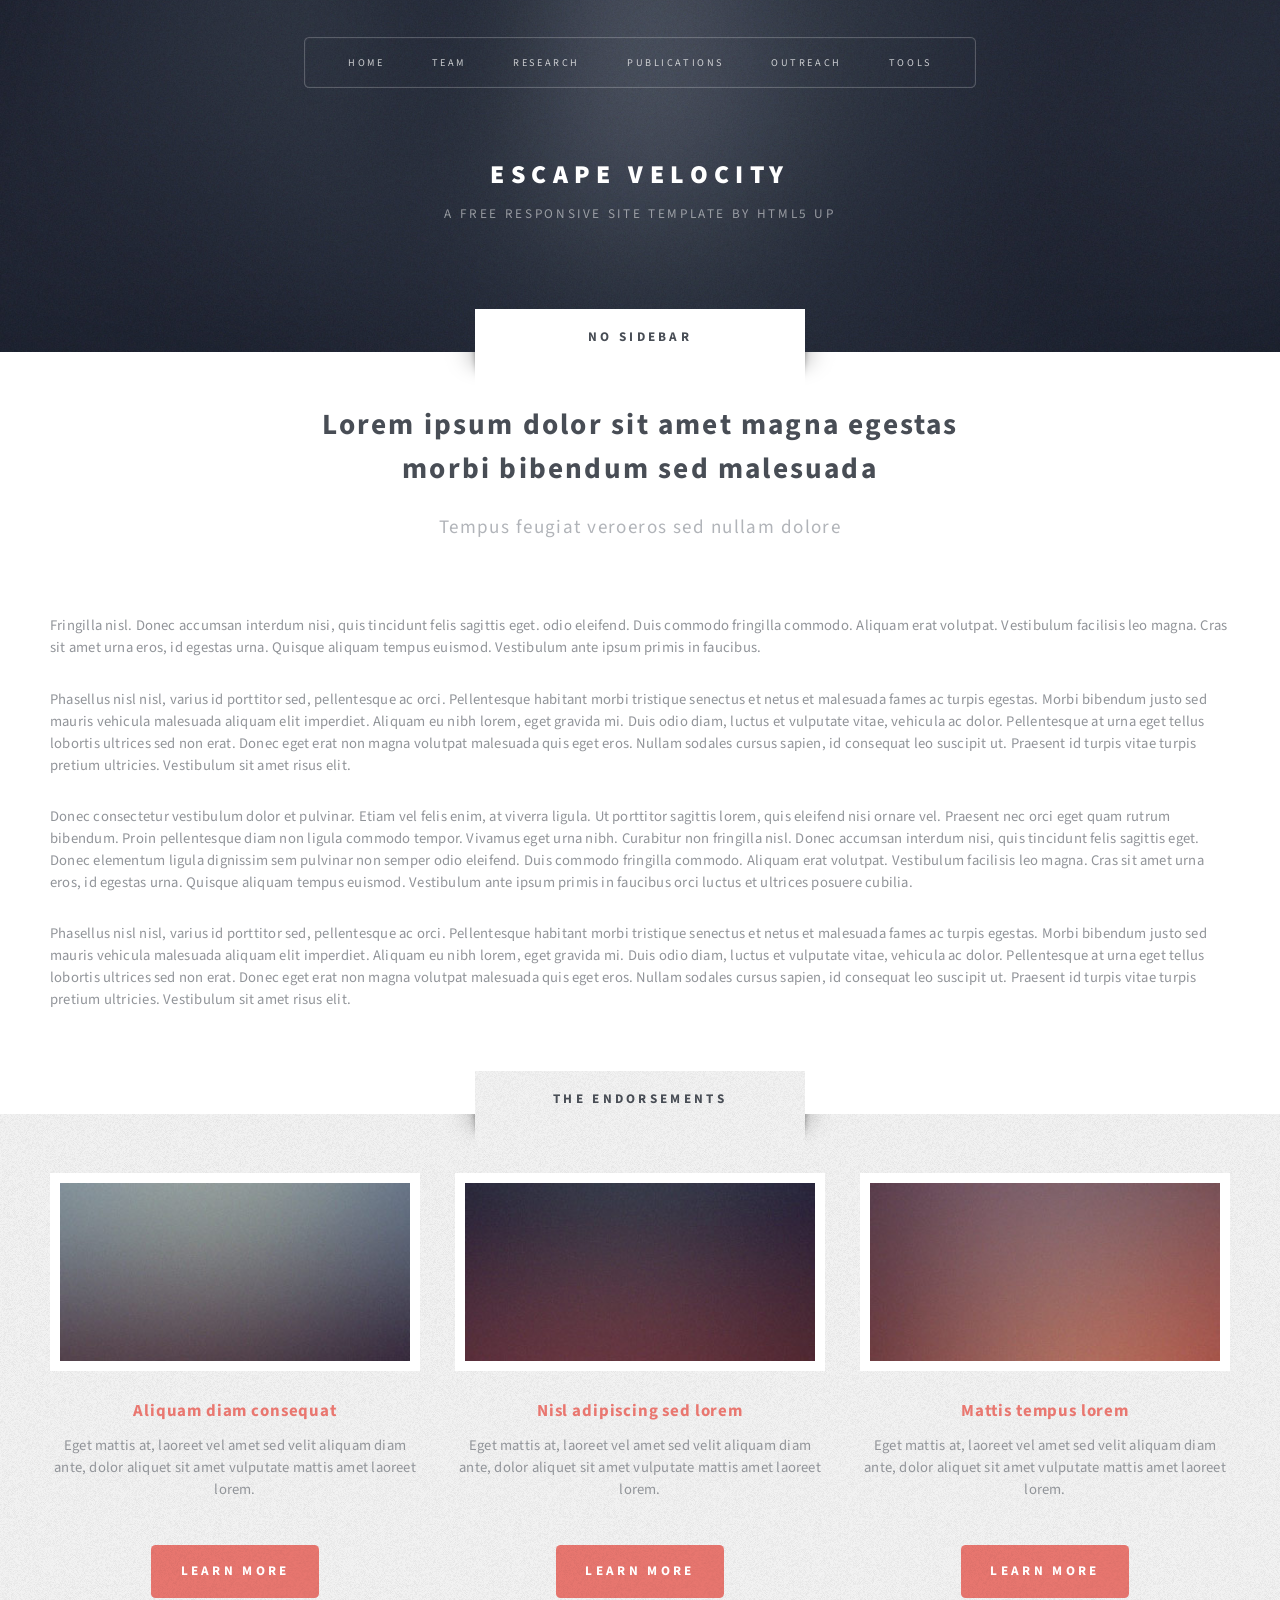
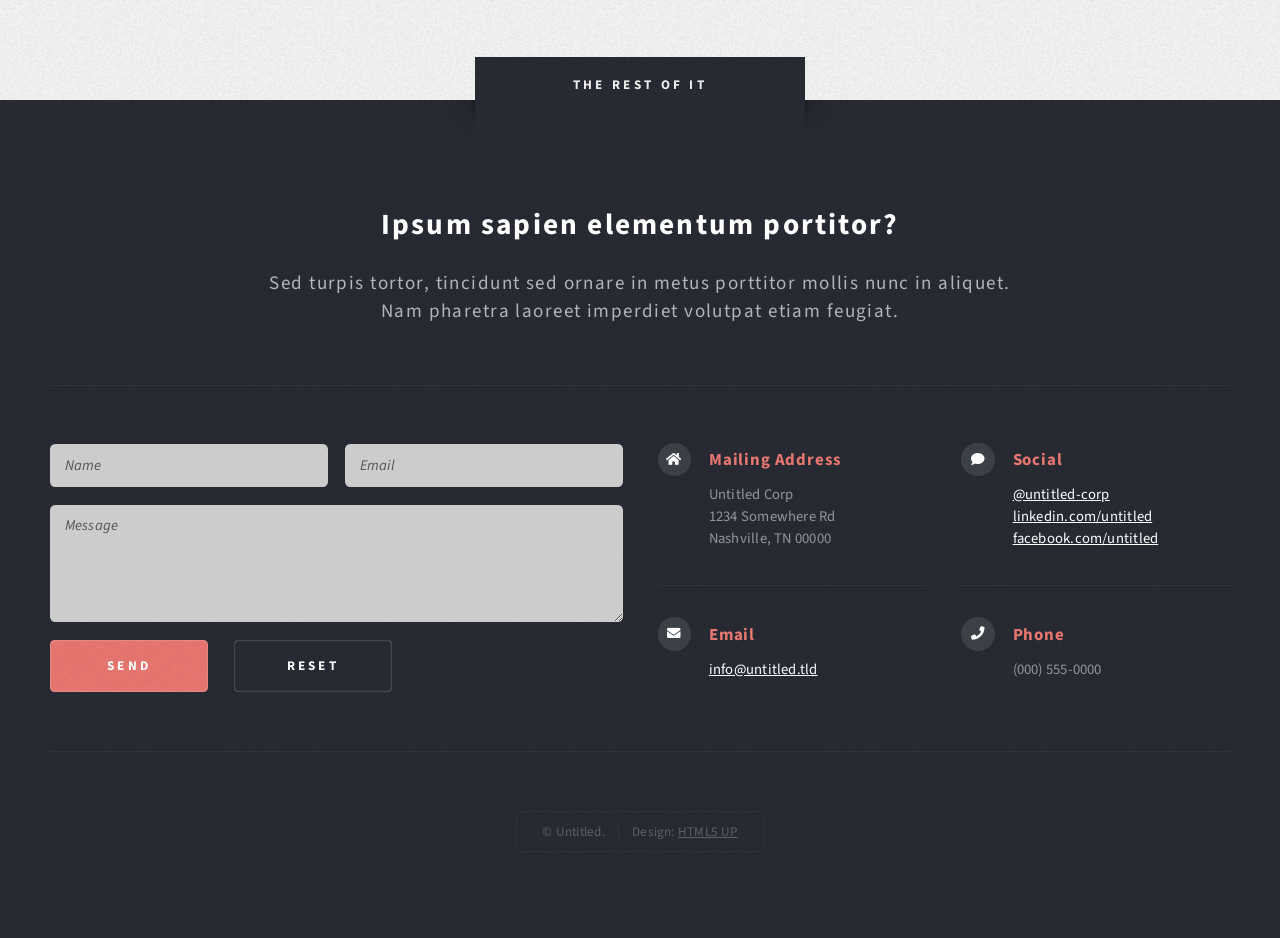
==== commit 3a65249b: "first update" ====
--- a/Outreach.html
+++ b/Outreach.html
@@ -26,29 +26,12 @@
 					<!-- Nav -->
 						<nav id="nav">
 							<ul>
-								<li><a href="index.html">Home</a></li>
-								<li>
-									<a href="#">Dropdown</a>
-									<ul>
-										<li><a href="#">Lorem ipsum</a></li>
-										<li><a href="#">Magna veroeros</a></li>
-										<li><a href="#">Etiam nisl</a></li>
-										<li>
-											<a href="#">Sed consequat</a>
-											<ul>
-												<li><a href="#">Lorem dolor</a></li>
-												<li><a href="#">Amet consequat</a></li>
-												<li><a href="#">Magna phasellus</a></li>
-												<li><a href="#">Etiam nisl</a></li>
-												<li><a href="#">Sed feugiat</a></li>
-											</ul>
-										</li>
-										<li><a href="#">Nisl tempus</a></li>
-									</ul>
-								</li>
-								<li><a href="left-sidebar.html">Left Sidebar</a></li>
-								<li><a href="right-sidebar.html">Right Sidebar</a></li>
-								<li class="current"><a href="no-sidebar.html">No Sidebar</a></li>
+								<li class="current"><a href="index.html">Home</a></li>
+								<li><a href="Team.html">Team</a></li>
+								<li><a href="Research.html">Research</a></li>
+								<li><a href="Publications.html">Publications</a></li>
+								<li><a href="Outreach.html">Outreach</a></li>
+								<li><a href="Tools.html">Tools</a></li>
 							</ul>
 						</nav>
 
--- a/assets/css/main.css
+++ b/assets/css/main.css
@@ -1620,6 +1620,48 @@
 			width: 100%;
 			margin: 0 0 2em 0;
 		}
+
+	.team-grid .team-member {
+		text-align: center;
+		margin-bottom: 2.25em;
+	}
+
+	.team-grid .team-image {
+		display: block;
+		width: 10rem;
+		height: 10rem;
+		margin: 0 auto 1em;
+		border-radius: 50%;
+		overflow: hidden;
+		box-shadow: 0 0 0 0.25rem rgba(255,255,255,0.1), 0 0 0.65rem rgba(0,0,0,0.08);
+		background: #ffffff;
+	}
+
+	.team-grid .team-image img {
+		width: 100%;
+		height: 100%;
+		object-fit: cover;
+	}
+
+	.team-grid .team-member h3 {
+		margin: 0 0 0.5em;
+		font-size: 1.1rem;
+	}
+
+	.team-grid .team-member p {
+		margin: 0;
+		color: #7a7a7a;
+		font-size: 0.95rem;
+		line-height: 1.6;
+	}
+
+	.team-summary {
+		margin-top: 2rem;
+	}
+
+	.team-summary p {
+		margin-bottom: 1.2rem;
+	}
 
 /* Button */
 
